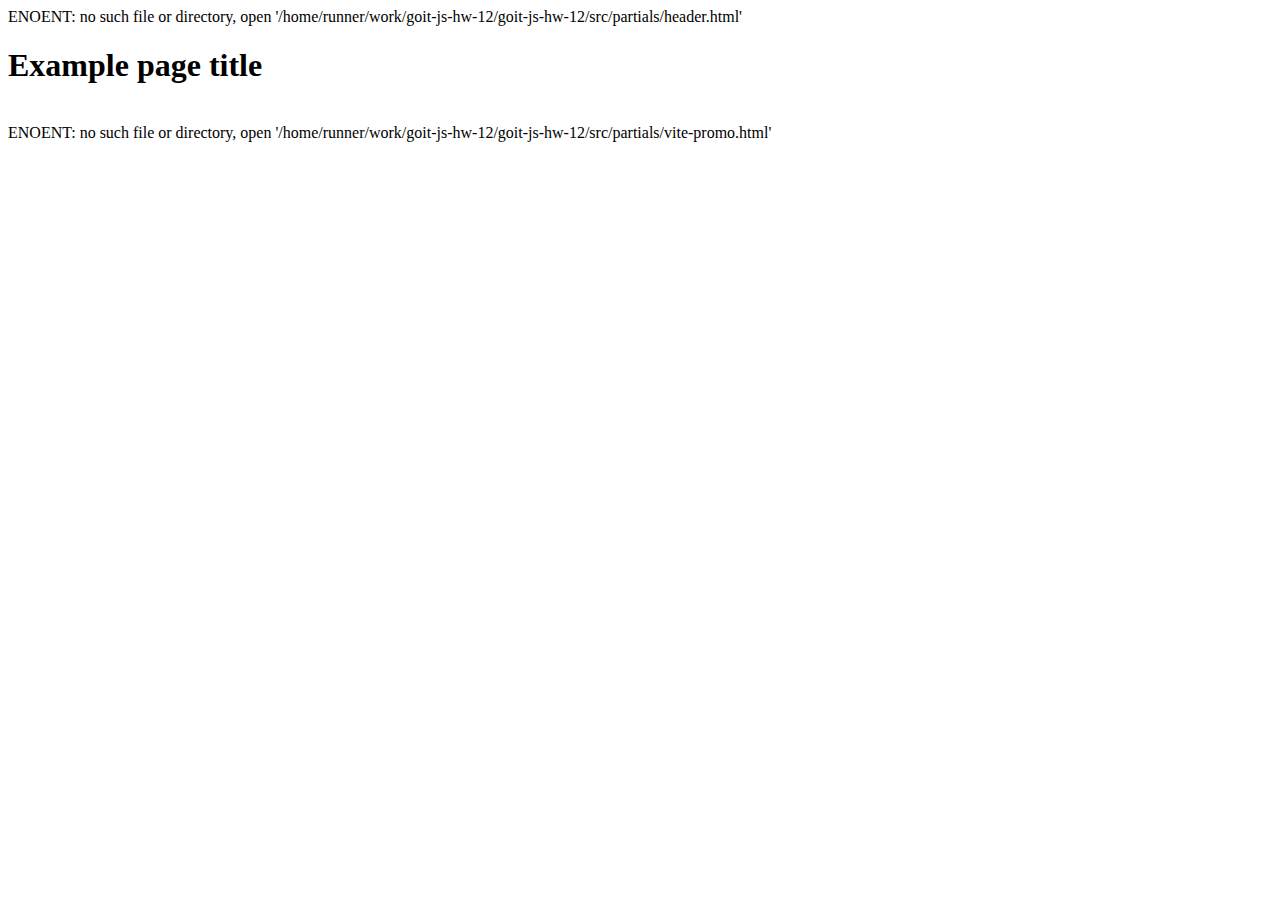
==== index.html @ c729207f "Deploying to gh-pages from @ JuliaKoka/goit-js-hw-12@06d6b75497aeb41e147c1860f74840a5e8e1b467 🚀" ====
<!DOCTYPE html>
<html lang="en">
  <head>
    <meta charset="UTF-8" />
    <link rel="icon" type="image/svg+xml" href="/favicon.svg" />
    <meta name="viewport" content="width=device-width, initial-scale=1.0" />
    <title>Vanilla App Template</title>
    
    <script type="module" crossorigin src="/goit-js-hw-12/commonHelpers.js"></script>
  </head>
  <body>
    ENOENT: no such file or directory, open '/home/runner/work/goit-js-hw-12/goit-js-hw-12/src/partials/header.html'

    <section>
      <h1>Example page title</h1>
      <!-- Path to images as from index.html file -->
      <img src="/goit-js-hw-12/assets/javascript-8dac5379.svg" alt="" />
    </section>

    <!-- Loads the specified .html file -->
    ENOENT: no such file or directory, open '/home/runner/work/goit-js-hw-12/goit-js-hw-12/src/partials/vite-promo.html'

    
  </body>
</html>
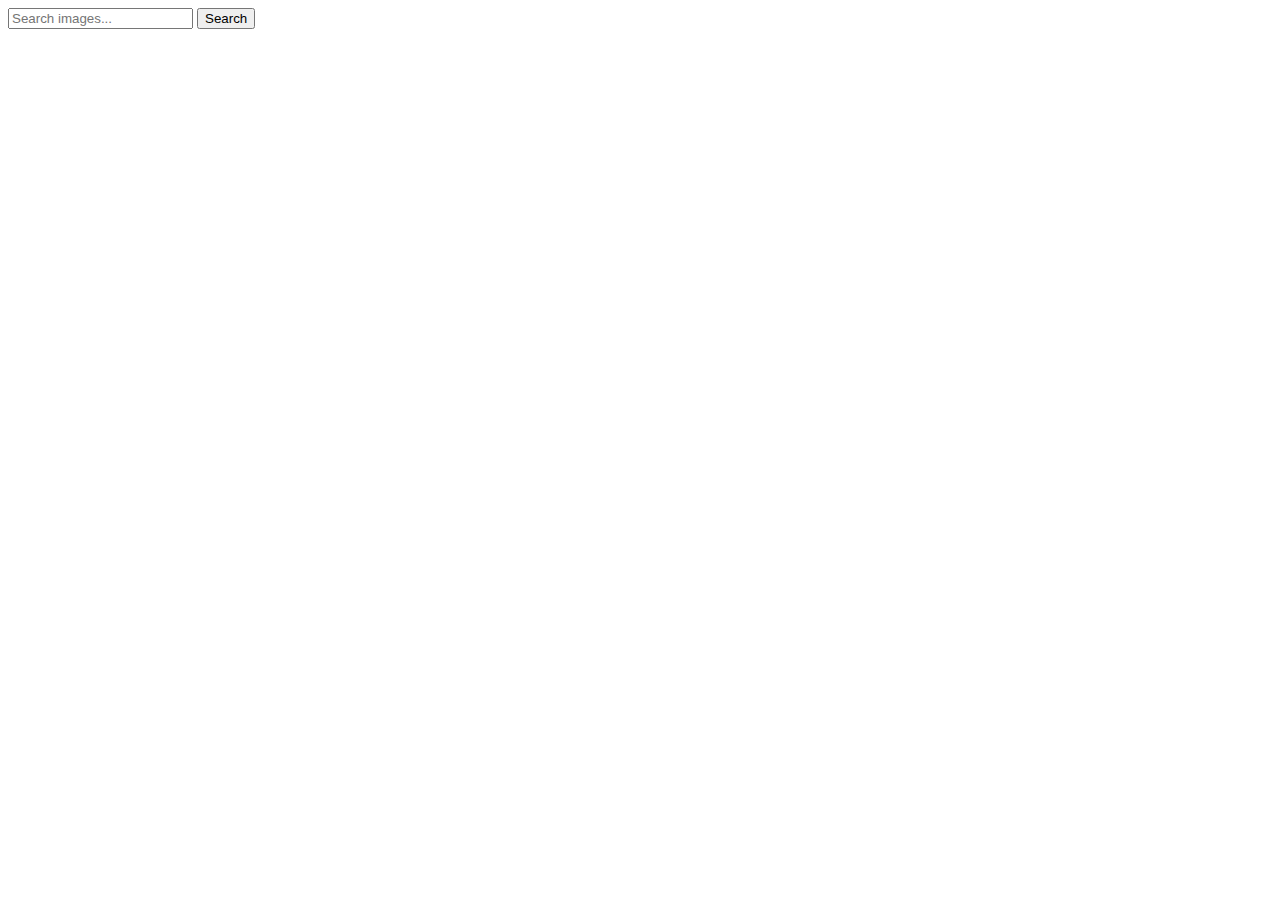
==== commit 6887a656: "Deploying to gh-pages from @ JuliaKoka/goit-js-hw-12@fe1d5203c107461b37e8c01597602f109b0d0831 🚀" ====
--- a/index.html
+++ b/index.html
@@ -4,22 +4,31 @@
     <meta charset="UTF-8" />
     <link rel="icon" type="image/svg+xml" href="/favicon.svg" />
     <meta name="viewport" content="width=device-width, initial-scale=1.0" />
-    <title>Vanilla App Template</title>
+    <title>Homework 11</title>
     
     <script type="module" crossorigin src="/goit-js-hw-12/commonHelpers.js"></script>
+    <link rel="modulepreload" crossorigin href="/goit-js-hw-12/assets/vendor-f144e563.js">
+    <link rel="stylesheet" href="/goit-js-hw-12/assets/vendor-4b066c51.css">
   </head>
   <body>
-    ENOENT: no such file or directory, open '/home/runner/work/goit-js-hw-12/goit-js-hw-12/src/partials/header.html'
+    <div class="container">
+      <form class="form" name="search-form">
+        <label for="user-input-id"></label>
+        <input
+          type="text"
+          name="user-input"
+          id="user-input-id"
+          placeholder="Search images..."
+        />
+        <button class="button" type="submit">Search</button>
+      </form>
 
-    <section>
-      <h1>Example page title</h1>
-      <!-- Path to images as from index.html file -->
-      <img src="/goit-js-hw-12/assets/javascript-8dac5379.svg" alt="" />
-    </section>
-
-    <!-- Loads the specified .html file -->
-    ENOENT: no such file or directory, open '/home/runner/work/goit-js-hw-12/goit-js-hw-12/src/partials/vite-promo.html'
-
+      <ul class="gallery-list"></ul>
+      <div class="load-more-container">
+        <button class="load-more-btn" type="button" hidden>Load more</button>
+        <span class="loader" hidden></span>
+      </div>
+    </div>
     
   </body>
 </html>
